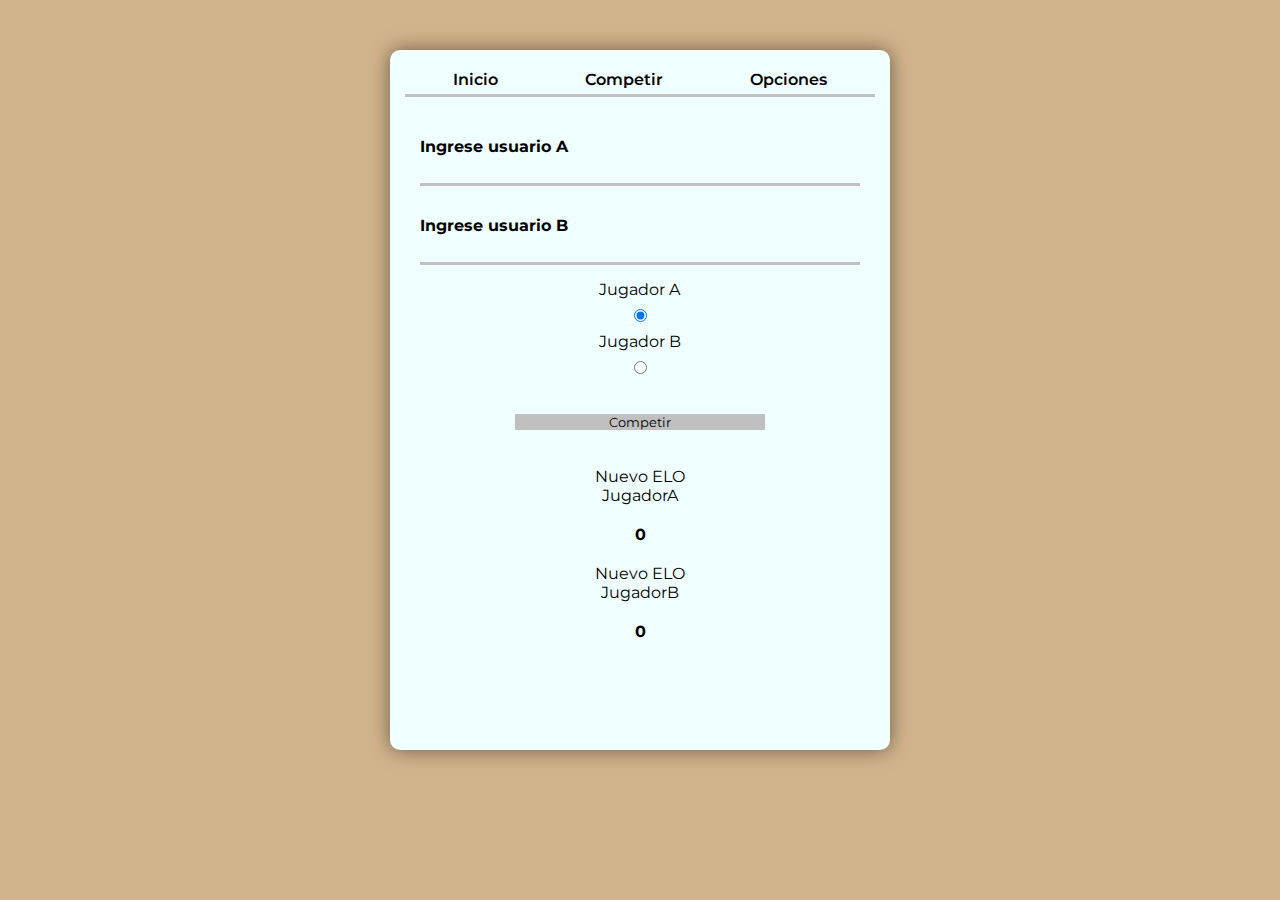
==== competir.html @ 88e0797c "Pagina de Competir terminada (HTML CSS)" ====
<!DOCTYPE html>
<html lang="es">
<head>
  <meta charset="UTF-8">
  <meta http-equiv="X-UA-Compatible" content="IE=edge">
  <meta name="viewport" content="width=device-width, initial-scale=1.0">
  <link rel="stylesheet" href="style.css">
  <title>ELO Web</title>
</head>
<body>
  <div class="container">

    <div class="nav-bar">
      <ul>
        <li><a href="index.html">Inicio</a></li>
        <li><a href="competir.html">Competir</a></li>
        <li><a href="">Opciones</a></li>
      </ul>
    </div>

    <div class="competir-base">
      <div class="usr-item">
        <label for="usr-nick" id="lbl">Ingrese usuario A</label>
        <input type="text" name="usr-nick" id="inp"/>
      </div>
      <div class="usr-item">
        <label for="usr-nick" id="lbl">Ingrese usuario B</label>
        <input type="text" name="usr-nick" id="inp"/>
      </div>
      <div class="checkWinner">
        <label for="">Jugador A</label><input type="radio" name="winner" id="" checked>
        <label for="">Jugador B</label><input type="radio" name="winner" id="">
      </div>
      <input type="button" value="Competir" id="enviar">
      <div class="resultados">
        <p>Nuevo ELO<br>JugadorA</p>
        <p id="AnewELO">0</p>
        <p>Nuevo ELO<br>JugadorB</p>
        <p id="BnewELO">0</p>
      </div>
    </div>
  </div>
</body>
</html>
---- style.css ----
/* Imports */
@import url('https://fonts.googleapis.com/css2?family=Montserrat:wght@200;400&display=swap');

/* */
* {
  margin: 0;
  padding: 0;
  box-sizing: border-box;
  font-family: 'Montserrat', sans-serif;
}

body {
  background: tan;
}

.container {
  width: 500px;
  height: 700px;
  background: azure;
  margin: auto;
  position: relative;
  margin-top: 50px;
  border-radius: 10px;
  padding: 15px;
  box-shadow: 0 0 20px rgba(0, 0, 0, 0.5);
}

.nav-bar ul {
  font-weight: 600;
  list-style: none;
  display: flex;
  flex-direction: row;
  justify-content: space-around;
  background-color: azure;
  padding: 5px;
  border-bottom: 3px solid silver;
}

.nav-bar li:hover {
  cursor: pointer;
  color: tomato;
}

.top10-base {
  margin-top: 25px;
  height: 80%;
  width: 100%;
}

h1 {
  text-align: center;
  color: darkslategray;
  background: azure;
  margin-bottom: 3px;
  border-bottom: 3px solid silver;
  padding-bottom: 3px;
}

.top10-data {
  position: relative;
  display: flex;
  flex-flow: row wrap;
  border-bottom: 3px solid silver;
}

.top10-user {
  padding: 5px;
  width: 100%;
  height: 50px;
  display: flex;
  flex-flow: row wrap;
  align-items: center;
  justify-content: space-between;
}

.container p {
  text-align: center;
  padding: 10px;
}

.container a {
  text-decoration: none;
  color: black;
}

.container a:hover {
  color: tomato;
}

.createuser-base {
  display: flex;
  flex-direction: column;
  justify-content: center;
  margin-top: 25px;
  height: 80%;
  width: 100%;
}

.usr-item {
  display: flex;
  flex-direction: column;
  padding: 15px 15px;
}

#lbl {
  font-weight: bold;
  text-align: start;
  padding-bottom: 5px;
}

#inp {
  border: none;
  background-color: azure;
  border-bottom: 3px solid silver;
  font-size: medium;
  padding-bottom: 3px;
}

#inp:focus {
  outline: none;
  font-size: large;
}

#enviar {
  display: inline-block;
  margin: 0 auto;
  margin-top: 30px;
  width: 250px;
  height: 30px;
  background-color: silver;
  border: none;
}

#enviar:hover {
  cursor: pointer;
  background-color: azure;
  border: 3px solid silver;
}

.competir-base {
  display: flex;
  flex-direction: column;
  margin-top: 25px;
  height: 80%;
  width: 100%;
}

.buscar {
  padding: 5px;
  align-items: center;
}

#player {
  width: 50%;
}

.checkWinner {
  display: flex;
  flex-flow: column wrap;
  margin: 0 auto;
}

.checkWinner label {
  display: grid;
  margin: 0 5px;
}
.checkWinner input {
  margin: 10px auto;
}

.resultados {
  position: relative;
  top: 10px;
  width: 100%;
  height: 100%;
  display: flex;
  flex-direction: column;
  justify-content: center;
  align-items: center;
}

#AnewELO, #BnewELO {
  font-weight: bold;
}
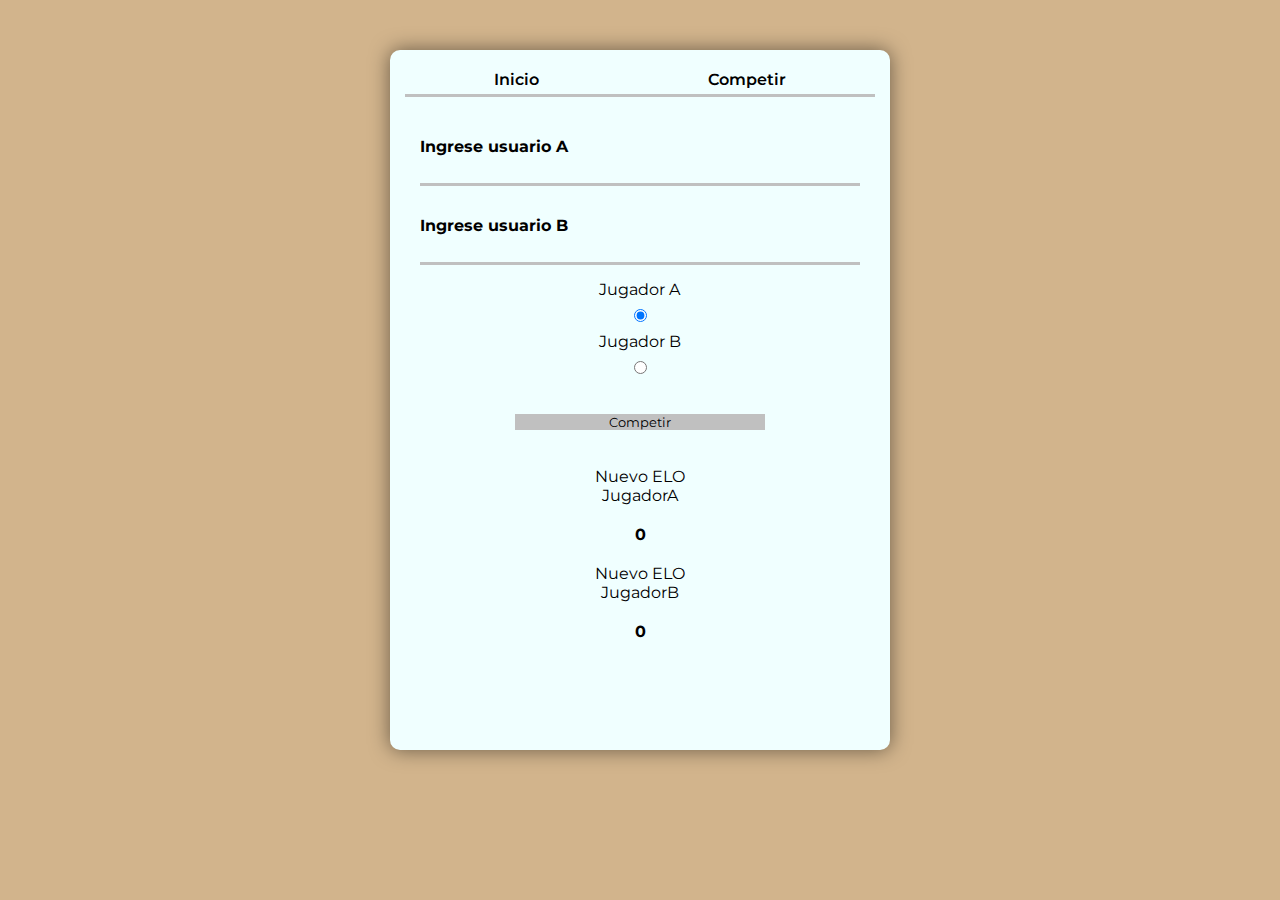
==== commit 0877611d: "Pagina estatica terminada, falta data analysis en JS" ====
--- a/competir.html
+++ b/competir.html
@@ -14,7 +14,6 @@
       <ul>
         <li><a href="index.html">Inicio</a></li>
         <li><a href="competir.html">Competir</a></li>
-        <li><a href="">Opciones</a></li>
       </ul>
     </div>
 
